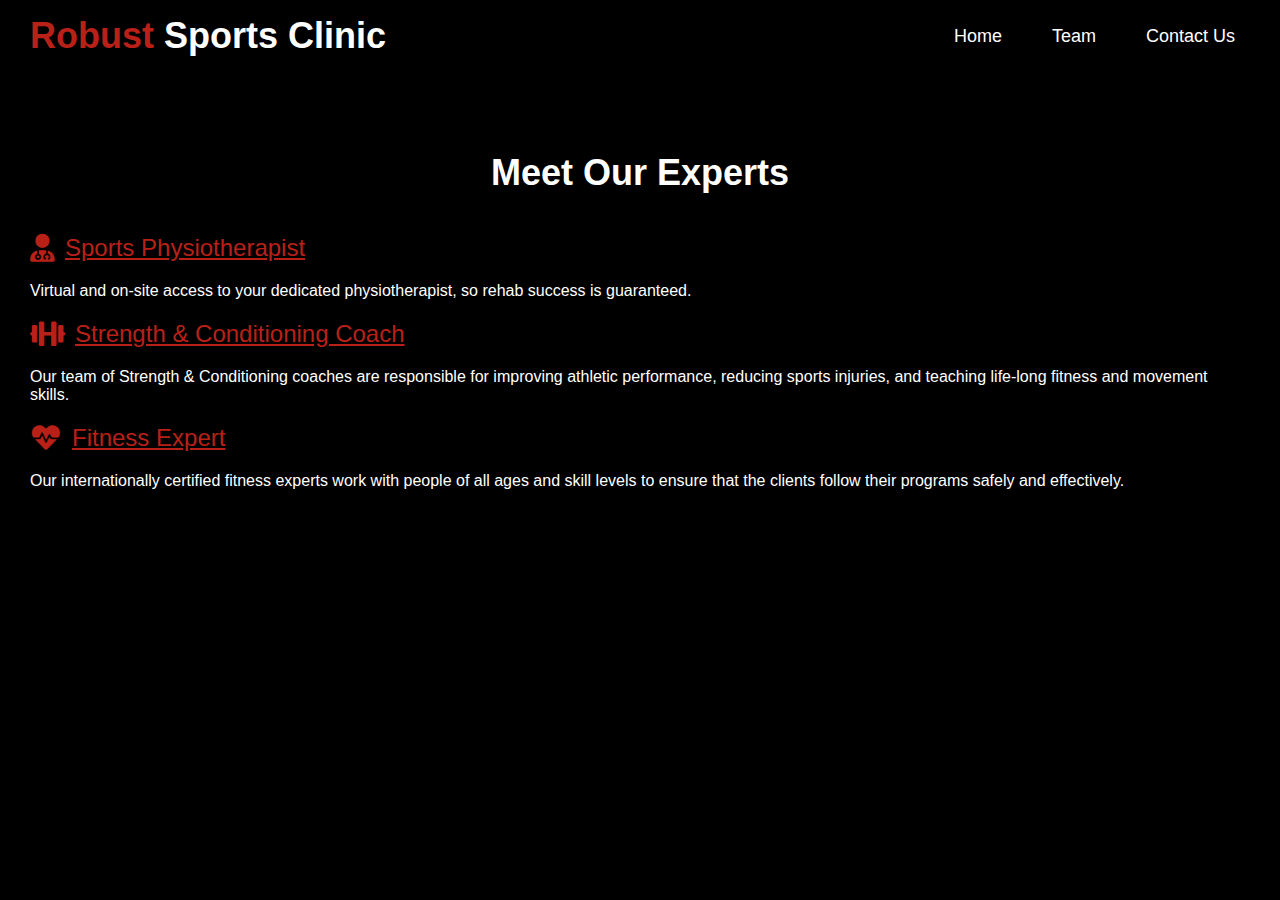
==== teams.html @ 45450ecc "Add files via upload" ====
<!DOCTYPE html>
<html lang="en">
<head>
    <meta charset="UTF-8">
    <meta name="viewport" content="width=device-width, initial-scale=1.0">
    <title>Robust Sports Clinic</title>
    <link rel="stylesheet" href="https://cdnjs.cloudflare.com/ajax/libs/font-awesome/6.0.0-beta3/css/all.min.css"> <!-- Font Awesome CDN -->
    <style>
        body {
            margin: 0;
            font-family: Arial, sans-serif;
            position: relative;
            background-color: #000000;
        }

        /* Header styles */
        .header {
            background-color: #000000;
            display: flex;
            justify-content: space-between;
            align-items: center;
            padding: 15px 30px;
        }
        
        .header .logo {
            font-size: 36px;
            font-weight: bold;
        }
        
        .header .logo .robust {
            color: #b92018;
        }
        
        .header .logo .sports-clinic {
            color: #ffffff;
        }

        .header .nav {
            display: flex;
            gap: 20px;
        }

        .header .nav a {
            color: white;
            text-decoration: none;
            font-size: 18px;
            padding: 10px 15px;
            border-radius: 5px;
            transition: background-color 0.3s;
        }

        .header .nav a:hover {
            background-color: #b92018;
        }

        /* Body styles */
        .content {
            display: flex;
            flex-direction: column;
            align-items: center;
            padding: 50px 30px;
            color: #ffffff;
            background-color: #000000;
        }

        /* Team section with left alignment */
        .team-section {
            text-align: left;
            max-width: 800px;
            width: 100%;
            margin-top: 50px;
        }

        .team-title {
            font-size: 36px;
            color: #ffffff;
            margin-bottom: 20px;
            text-align: center;
        }

        .team-list {
            list-style: none;
            padding: 0;
            margin: 0;
        }

        .team-list li {
            font-size: 24px;
            color: #ffffff;
            margin: 20px 0;
            display: flex;
            align-items: center;
        }

        .team-list li i {
            color: #b92018;
            margin-right: 10px;
            font-size: 28px;
            animation: heartbeat 1.5s infinite; /* Add heartbeat animation */
        }

        .team-list li span {
            text-decoration: underline;
            color: #b92018;
        }

        .team-list li p {
            font-size: 18px;
            color: #ffffff;
            margin-top: 5px;
        }

        /* Hover effect */
        .team-list li span:hover {
            color: #ff0000; /* Turns red on hover */
            cursor: pointer; /* Changes cursor to pointer on hover */
        }

        /* Heartbeat animation */
        @keyframes heartbeat {
            0%, 100% {
                transform: scale(1);
            }
            50% {
                transform: scale(1.1);
            }
        }
    </style>
</head>
<body>
    <!-- Header section -->
    <header class="header">
        <div class="logo">
            <span class="robust">Robust</span> 
            <span class="sports-clinic"> Sports Clinic</span>
        </div>
        <nav class="nav">
            <a href="index.html">Home</a>
            <a href="teams.html">Team</a>
            <a href="https://wa.me/+918595009367" target="_blank">Contact Us</a>
        </nav>
    </header>

    <!-- Body section -->
    <section class="content">
        <h2 class="team-title">Meet Our Experts</h2>
        <ul class="team-list">
            <!-- Sports Physiotherapist -->
            <li>
                <i class="fas fa-user-md"></i>
                <span>Sports Physiotherapist</span>
            </li>
            <p>Virtual and on-site access to your dedicated physiotherapist, so rehab success is guaranteed.</p>
            
            <!-- Strength & Conditioning Coach -->
            <li>
                <i class="fas fa-dumbbell"></i>
                <span>Strength & Conditioning Coach</span>
            </li>
            <p>Our team of Strength & Conditioning coaches are responsible for improving athletic performance, reducing sports injuries, and teaching life-long fitness and movement skills.</p>

            <!-- Fitness Expert -->
            <li>
                <i class="fas fa-heartbeat"></i>
                <span>Fitness Expert</span>
            </li>
            <p>Our internationally certified fitness experts work with people of all ages and skill levels to ensure that the clients follow their programs safely and effectively.</p>
        </ul>
    </section>

</body>
</html>
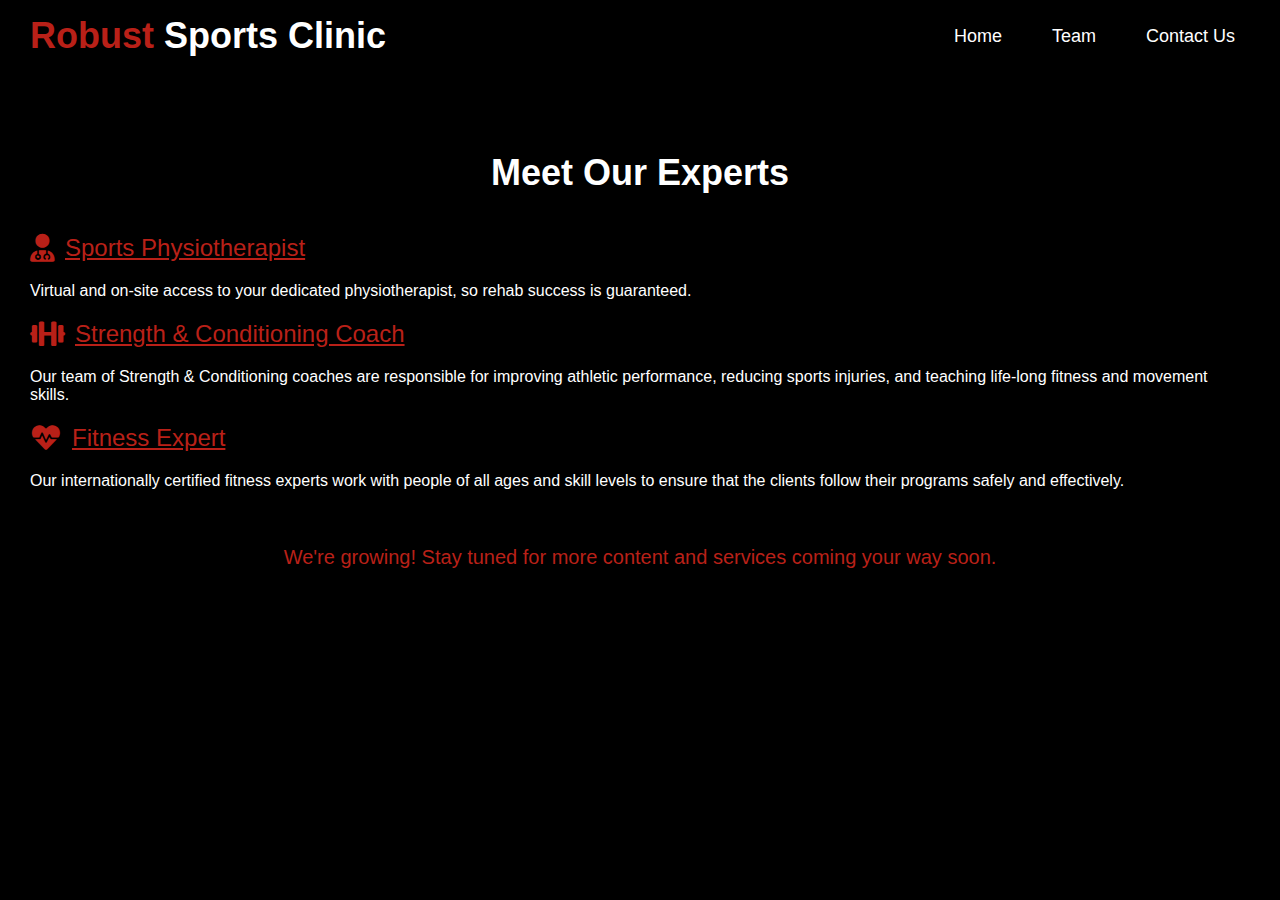
==== commit 77826653: "Update teams.html" ====
--- a/teams.html
+++ b/teams.html
@@ -125,6 +125,25 @@
                 transform: scale(1.1);
             }
         }
+
+        /* Animation for the growth message */
+        .growth-message {
+            font-size: 20px;
+            color: #b92018;
+            margin-top: 40px;
+            text-align: center;
+            animation: scaleUpDown 1.5s infinite; /* Animation for scaling */
+        }
+
+        /* Keyframes for scaling animation */
+        @keyframes scaleUpDown {
+            0%, 100% {
+                transform: scale(1);
+            }
+            50% {
+                transform: scale(1.1);
+            }
+        }
     </style>
 </head>
 <body>
@@ -166,6 +185,11 @@
             </li>
             <p>Our internationally certified fitness experts work with people of all ages and skill levels to ensure that the clients follow their programs safely and effectively.</p>
         </ul>
+
+        <!-- New growth message -->
+        <p class="growth-message">
+            We're growing! Stay tuned for more content and services coming your way soon.
+        </p>
     </section>
 
 </body>
